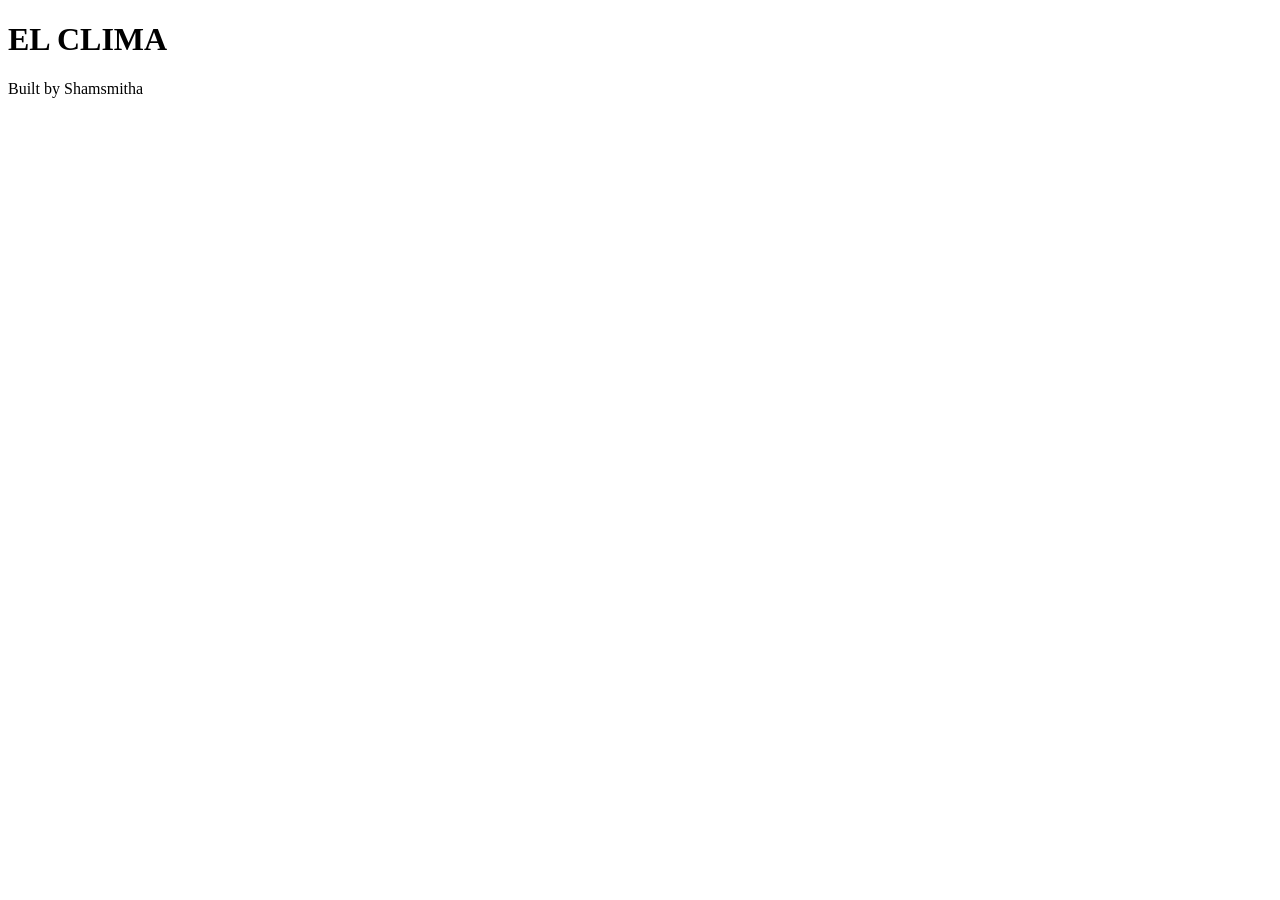
==== page.html @ 960e5bd7 "Added basic html file" ====
<!DOCTYPE html>
<html lang="en">
<head>
    <meta charset="UTF-8">
    <meta name="viewport" content="width=device-width, initial-scale=1.0">
    <title>EL CLIMA</title>
</head>
<body>
    <h1>EL CLIMA</h1>
    <footer>Built by Shamsmitha</footer>
    
</body>
</html>
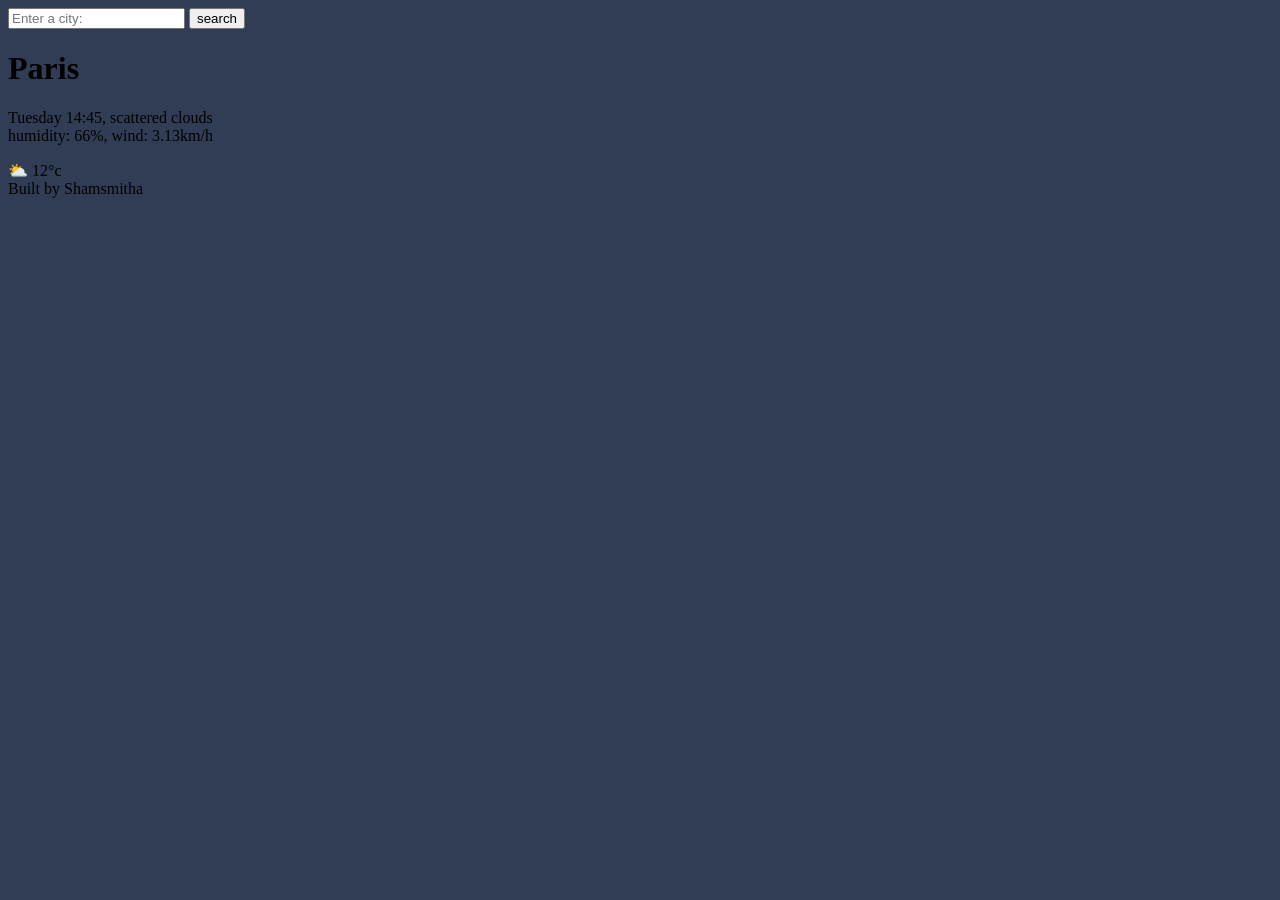
==== commit 77886730: "added the html to project" ====
--- a/page.html
+++ b/page.html
@@ -4,9 +4,26 @@
     <meta charset="UTF-8">
     <meta name="viewport" content="width=device-width, initial-scale=1.0">
     <title>EL CLIMA</title>
+    <link rel="stylesheet" href="style.css">
 </head>
 <body>
-    <h1>EL CLIMA</h1>
+    <header>
+        <form>
+            <input type="search" placeholder="Enter a city:" " requried  />
+            <input type="submit" value="search" />
+        </form>
+    </header>
+    <main>
+        <div></div>
+    <h1>Paris</h1>
+    <p>
+        Tuesday 14:45, scattered clouds
+        <br />
+        humidity: 66%, wind: 3.13km/h
+    </p>
+    </div>
+     <div>⛅ 12°c</div>
+    </main>
     <footer>Built by Shamsmitha</footer>
     
 </body>
--- a/style.css
+++ b/style.css
@@ -0,0 +1,3 @@
+body {
+  background : #303D54;
+}
